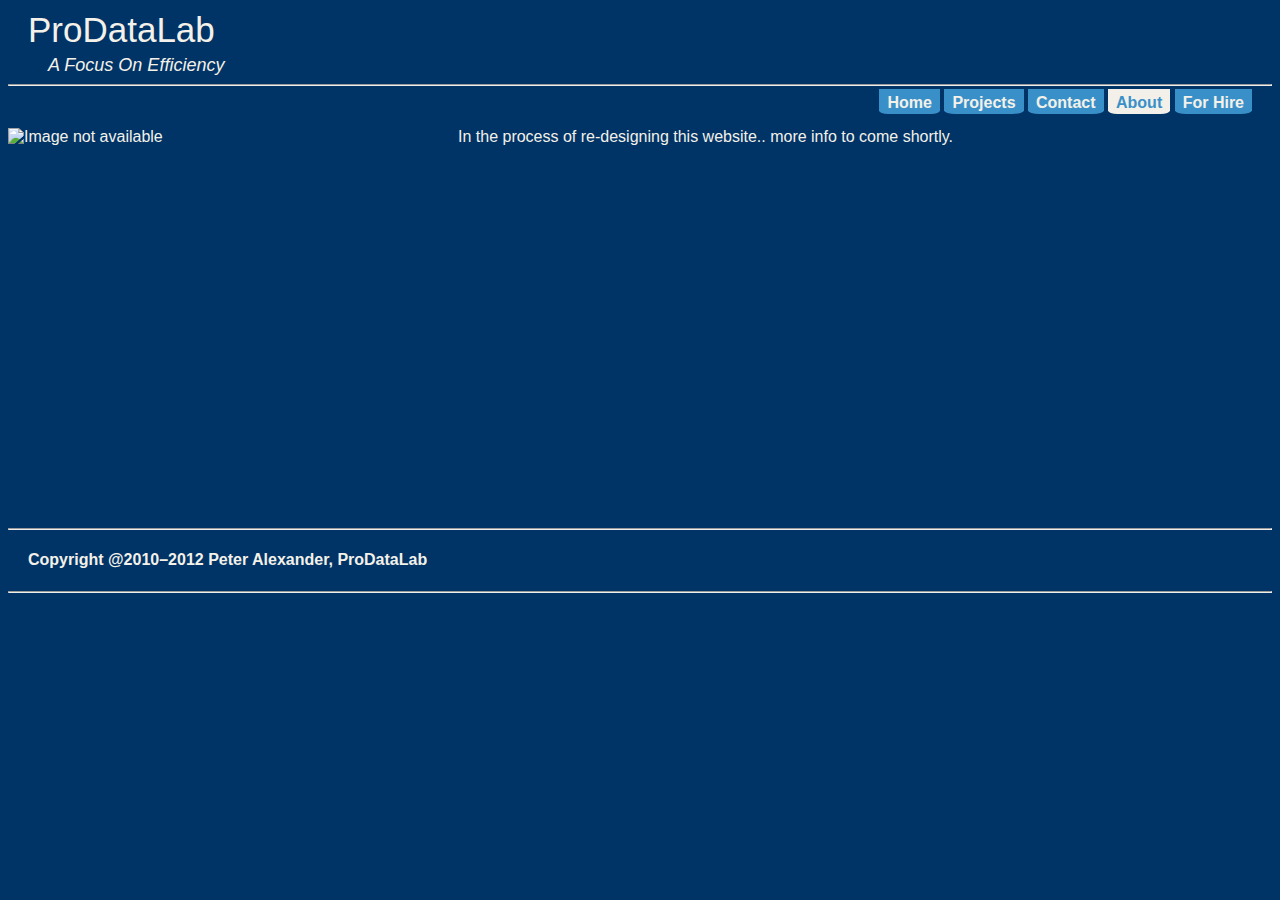
==== about.html @ 59c0b678 "minor changes" ====
<!DOCTYPE html>
<html>
  <head>
    <title>
        ProDataLab
    </title>
    <meta name="description" content="Software Engineering">
    <meta content="HTML,CSS,XML,JavaScript">
    <link rel="stylesheet" type="text/css" href="default.css">
    <style></style>
  </head>
  <body class="about">
    <div id="header">
      <div id="header-title">
        ProDataLab
      </div>
      <div id="header-subtitle">
        A Focus On Efficiency
      </div>
    </div>
    <hr />
    
    <div id="navbar">
      <div id="navlist">
        <ul>
          <li>
            <a href="index.html">Home</a>
          </li>
          <li>
            <a href="projects.html">Projects</a>
          </li>
          <li>
            <a href="contact.html">Contact</a>
          </li>
          
          <li id="active">
            <a href="about.html">About</a>
          </li>
          <li>
            <a href="for-hire.html">For Hire</a>
          </li>
        </ul>
      </div>
    </div>
    <br />
    
    <p class="content">
      <img alt="Image not available" id="about-img-01" src="peter-alexander-profile-picture.jpg">
        <p id="about-info">
          In the process of re-designing this website.. more info to come shortly.
        </p>
    </p>
    
    
    
    <div class="clear">
    </div>
    
    
    <div id="footer">
      <hr />
      <h4>
        Copyright @2010&ndash;2012 Peter Alexander, ProDataLab
      </h4>
      <hr />
    </div>
  </body>
</html>
---- default.css ----
body
{
  background-image: url(page-bg.png);
  background-repeat: repeat;
  background-color: #003366;
  color: #f3f1e9;
  /*    margin: 0;
   *   padding: 0;*/
  font-family: sans-serif;
  /*     margin-right: 10px; */
}

#header {
  
  margin-left:20px;
  margin-top:10px;
  cursor: pointer;
}

#footer {
  
  margin: 50px 0px 0px 0px;
}

#footer h4 {
  
    margin-left: 20px;
    
}

#header-title {
  
  font-size:35px;
  font-style:bold;
}

#header-subtitle {
  
  font-size:18px;
  margin-top:5px;
  padding-left:20px;
  font-style:italic;
}

#navbar
{
  height: 18px;
  border: 0px solid red;
  float: right;
  margin-bottom: 6px;
  margin-left: 5px;
}

#navlist
{
  border: 0px solid red;
  vertical-align: bottom;    
  margin-bottom: 5px;
}

#navlist ul
{
  margin: 0;
  padding: 0;
  vertical-align: bottom;
  margin-right: 20px;
}

#navlist li
{
  display: inline;
  list-style-type: none;
  font-weight: bold;
  vertical-align: bottom;
  
}

#navlist a
{
  padding: 5px 8px 3px 8px;
  background-color: #3990C8;
  height: 24px;
  border-bottom-left-radius: 15%;
  border-bottom-right-radius: 15%;
/*  border-top-left-radius: 15%;
  border-top-right-radius: 15%;*/
}

#navlist a:link, #navlist a:visited
{
  color: #F3F1E9;
  text-decoration: none;
  background-image: url(tabs_over.gif);
  
}

#navlist a:hover
{
  background-color: #F2F0E8;
  background-image: url(tabs_over.gif);
  color: #3990C8;
  text-decoration: underline;
}

#active a:link, #active a:visited, #active a:hover
{
  background-color: #F2F0E8;
  background-image: url(tabs.gif);
  color: #3990C8;
  font-weight: bold;
  text-decoration: none;
}

.links
{
  color: #5FC2FF;
}


.clear {
  height: 0;
  font-size: 1px;
  margin: 0;
  padding: 0;
  line-height: 0;
  clear: both;
}

#contact-body {
  
  margin: 15px 150px 100px 150px;
}

#contact-img-01 {
  
  float: right;
  margin-bottom: 15px;
}

#contact-info {
  
  margin: 100px 0px 100px 150px;
}


#about-img-01 {
  
  height: 350px;
  width: 350px;
  float: left;
  margin: 0px 100px 0px 0px;
}


#about-info {
  
}
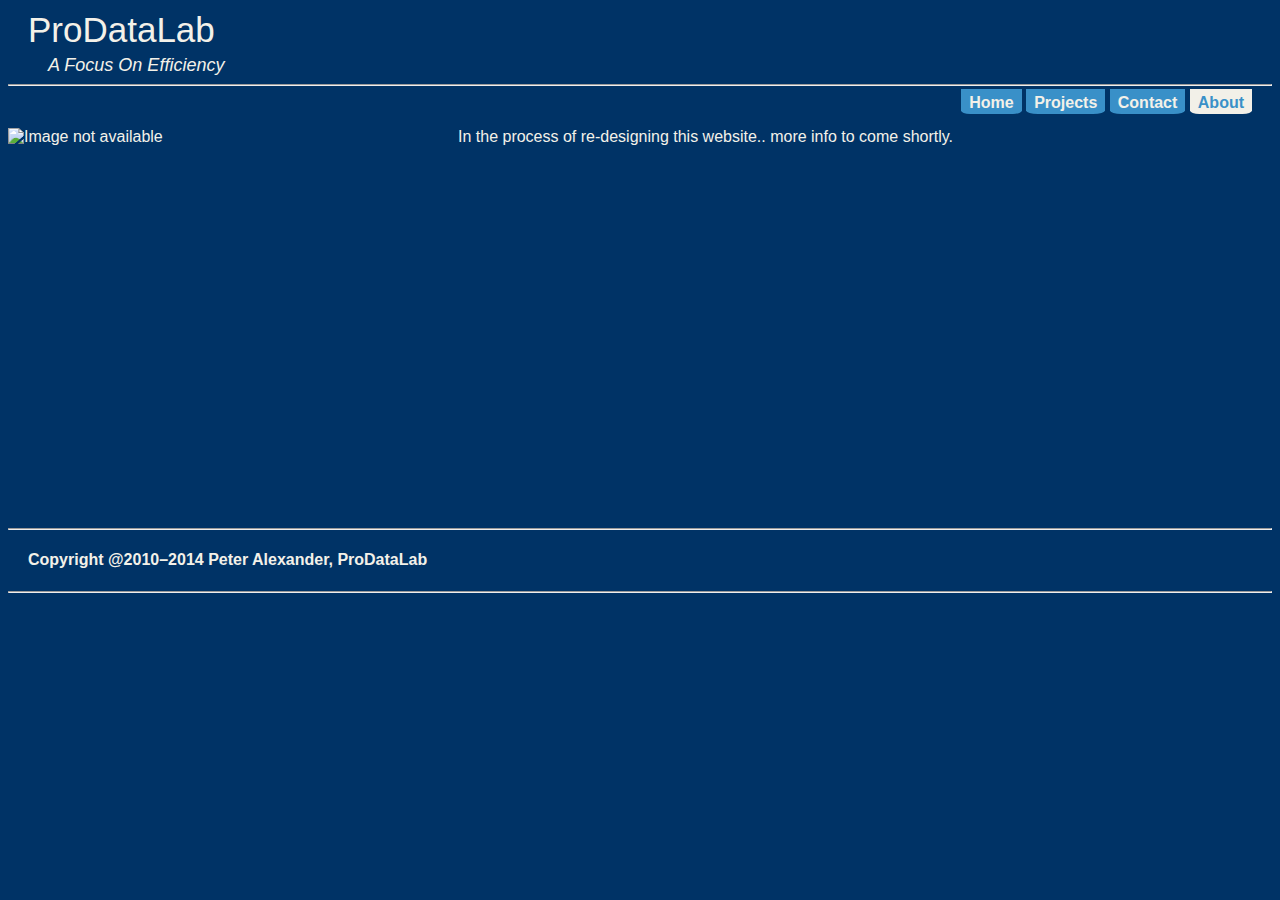
==== commit a8993c9e: "updated copyright" ====
--- a/about.html
+++ b/about.html
@@ -36,20 +36,24 @@
           <li id="active">
             <a href="about.html">About</a>
           </li>
-          <li>
+<!--          <li>
             <a href="for-hire.html">For Hire</a>
-          </li>
+          </li>-->
         </ul>
       </div>
     </div>
     <br />
     
-    <p class="content">
-      <img alt="Image not available" id="about-img-01" src="peter-alexander-profile-picture.jpg">
-        <p id="about-info">
+    <div id="about-content">
+      <div id="about-image">
+        <img alt="Image not available" id="about-img-01" src="peter-alexander-profile-picture.jpg">
+      </div>
+      <div id="about-info">
+        <p>
           In the process of re-designing this website.. more info to come shortly.
         </p>
-    </p>
+      </div>
+    </div>
     
     
     
@@ -60,7 +64,7 @@
     <div id="footer">
       <hr />
       <h4>
-        Copyright @2010&ndash;2012 Peter Alexander, ProDataLab
+        Copyright @2010&ndash;2014 Peter Alexander, ProDataLab
       </h4>
       <hr />
     </div>
--- a/default.css
+++ b/default.css
@@ -157,7 +157,10 @@
 }
 
 
+a {
+  
+  color: #F3F1E9;
+}
 
 
 
-
